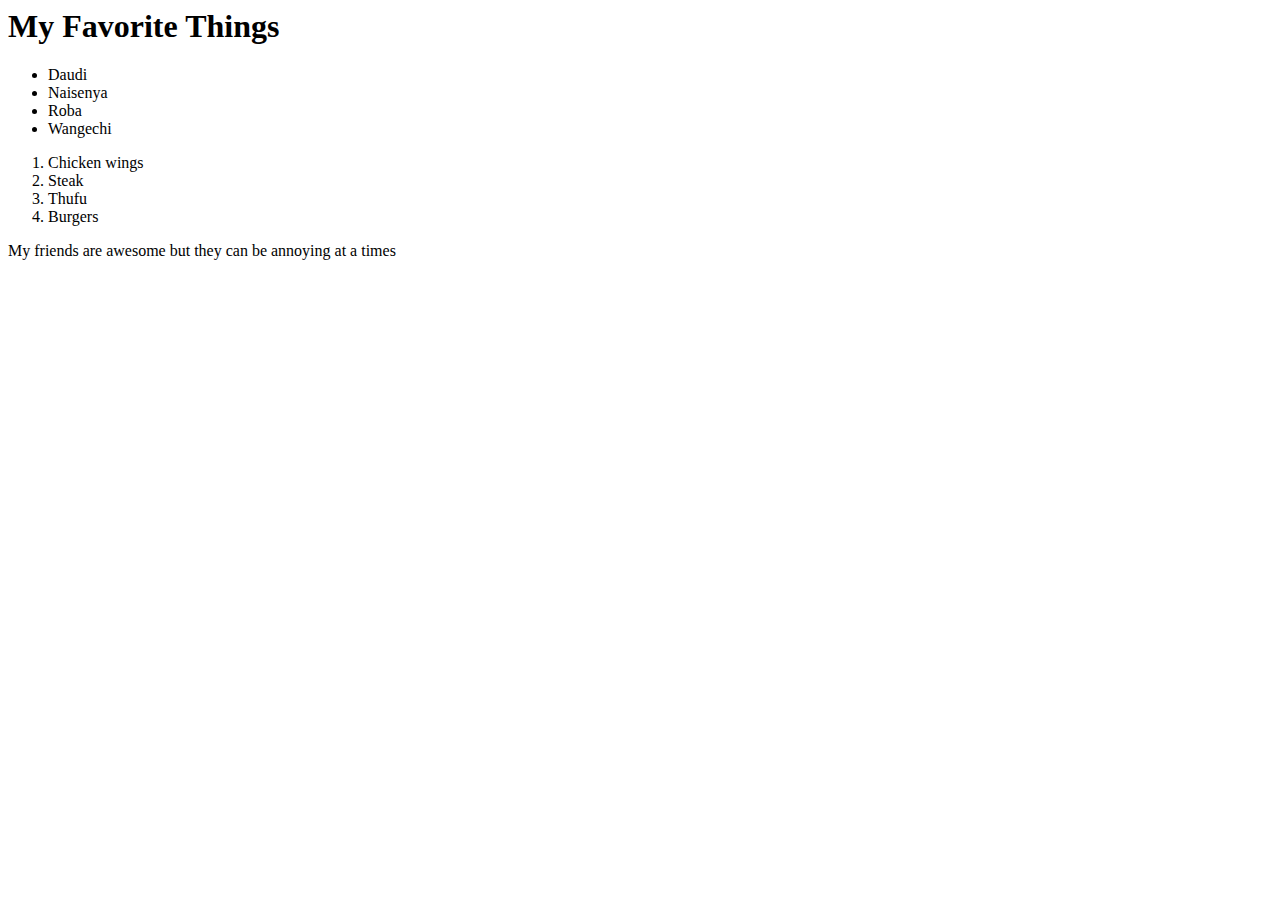
==== my-favorite-things.html @ 5a183512 "add an orderd list, unordered list and p tag" ====
<html>
    <head>

    </head>
    <body>
        <h1>My Favorite Things</h1>
        <ul>
            <li>Daudi</li>
            <li>Naisenya</li>
            <li>Roba</li>
            <li>Wangechi</li>
        </ul>
        <ol>
            <li>Chicken wings</li>
            <li>Steak</li>
            <li>Thufu</li>
            <li>Burgers</li>
        </ol>
        <p>My friends are awesome but they can be annoying at a times</p>
    </body>

    
</html>
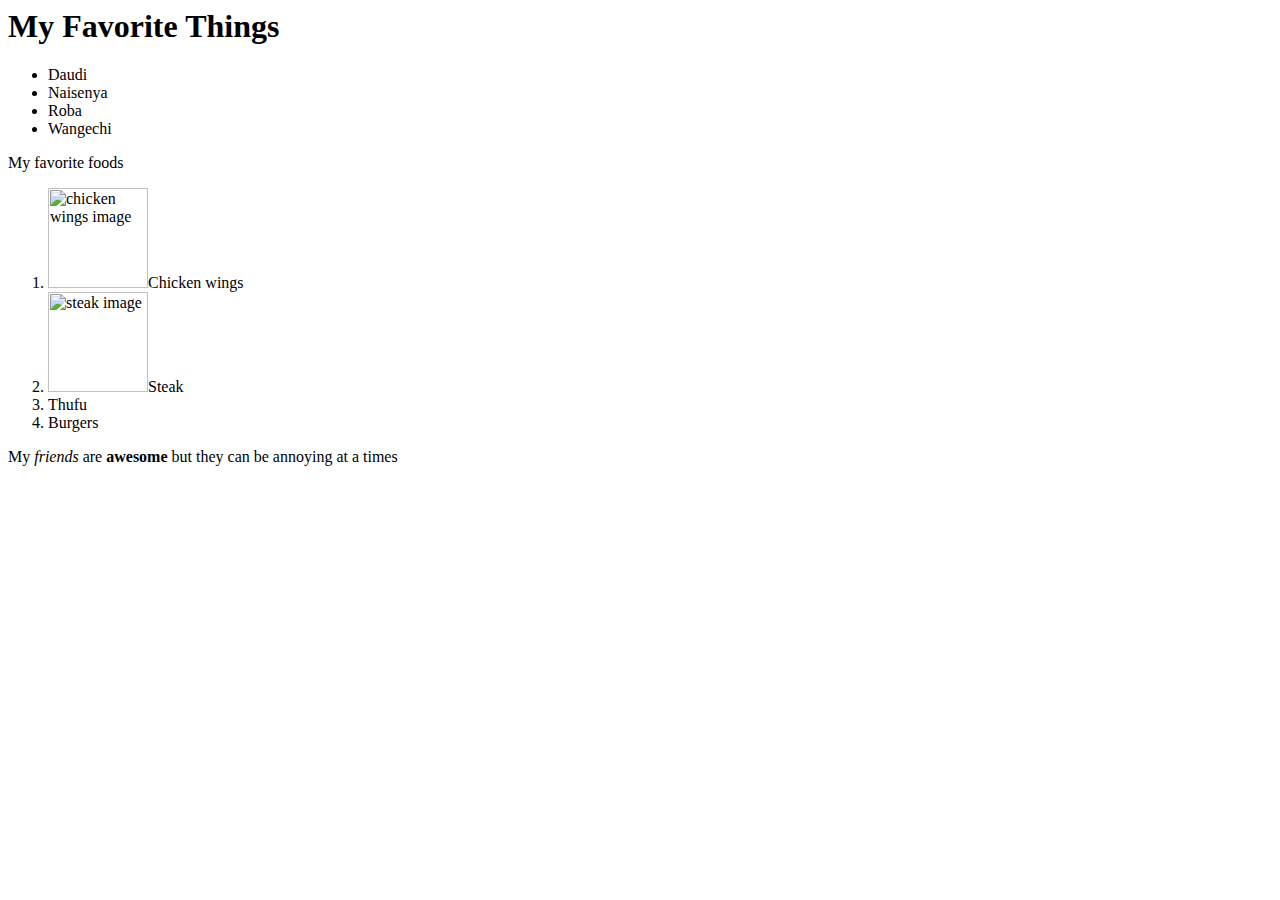
==== commit bc94f562: "add inline elements to favorite things" ====
--- a/my-favorite-things.html
+++ b/my-favorite-things.html
@@ -10,13 +10,14 @@
             <li>Roba</li>
             <li>Wangechi</li>
         </ul>
+        <p>My favorite foods</p>
         <ol>
-            <li>Chicken wings</li>
-            <li>Steak</li>
+            <li><img src="chicken wings.jpg" alt="chicken wings image" height="100px" width="100px"/>Chicken wings</li>
+            <li><img src="steak.jpg" alt ="steak image" height="100px" width="100px"/>Steak</li>
             <li>Thufu</li>
             <li>Burgers</li>
         </ol>
-        <p>My friends are awesome but they can be annoying at a times</p>
+        <p>My <em>friends</em> are <strong>awesome</strong>  but they can be annoying at a times</p>
     </body>
 
     
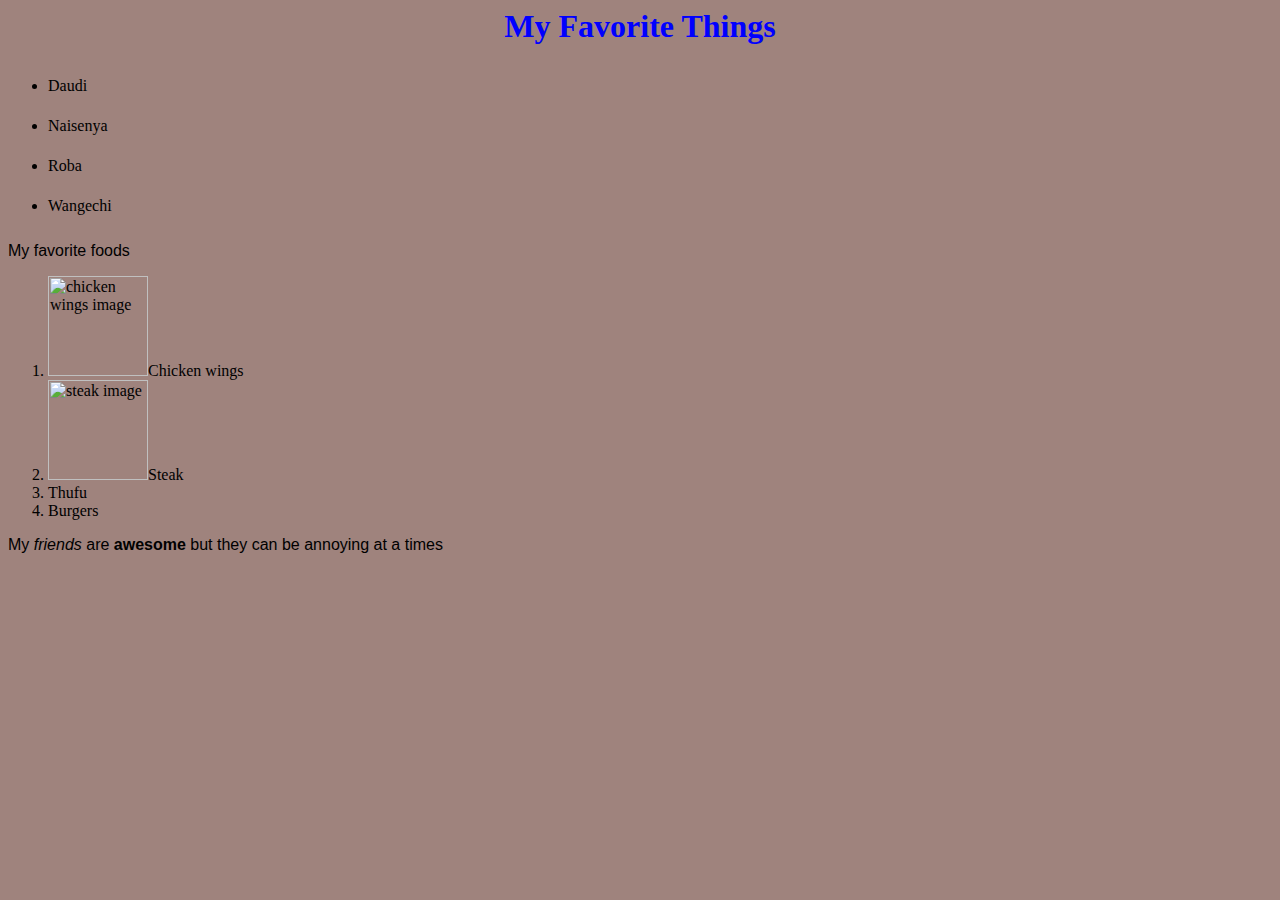
==== commit 54e0d64a: "changed my-first-webpage to index" ====
--- a/my-favorite-things.html
+++ b/my-favorite-things.html
@@ -1,6 +1,6 @@
 <html>
     <head>
-
+        <link href="css/styles.css" rel="stylesheet" type="text/css">
     </head>
     <body>
         <h1>My Favorite Things</h1>
--- a/css/styles.css
+++ b/css/styles.css
@@ -0,0 +1,19 @@
+body{
+    background-color: #9F837D;
+}
+h1{
+    color: #0000ff;
+    text-align: center;
+}
+h2{
+    color:green;
+    font-style: italic;
+    text-align: center;
+}
+p{
+    font-family: sans-serif;
+}
+ul{
+    line-height: 40px;
+
+}